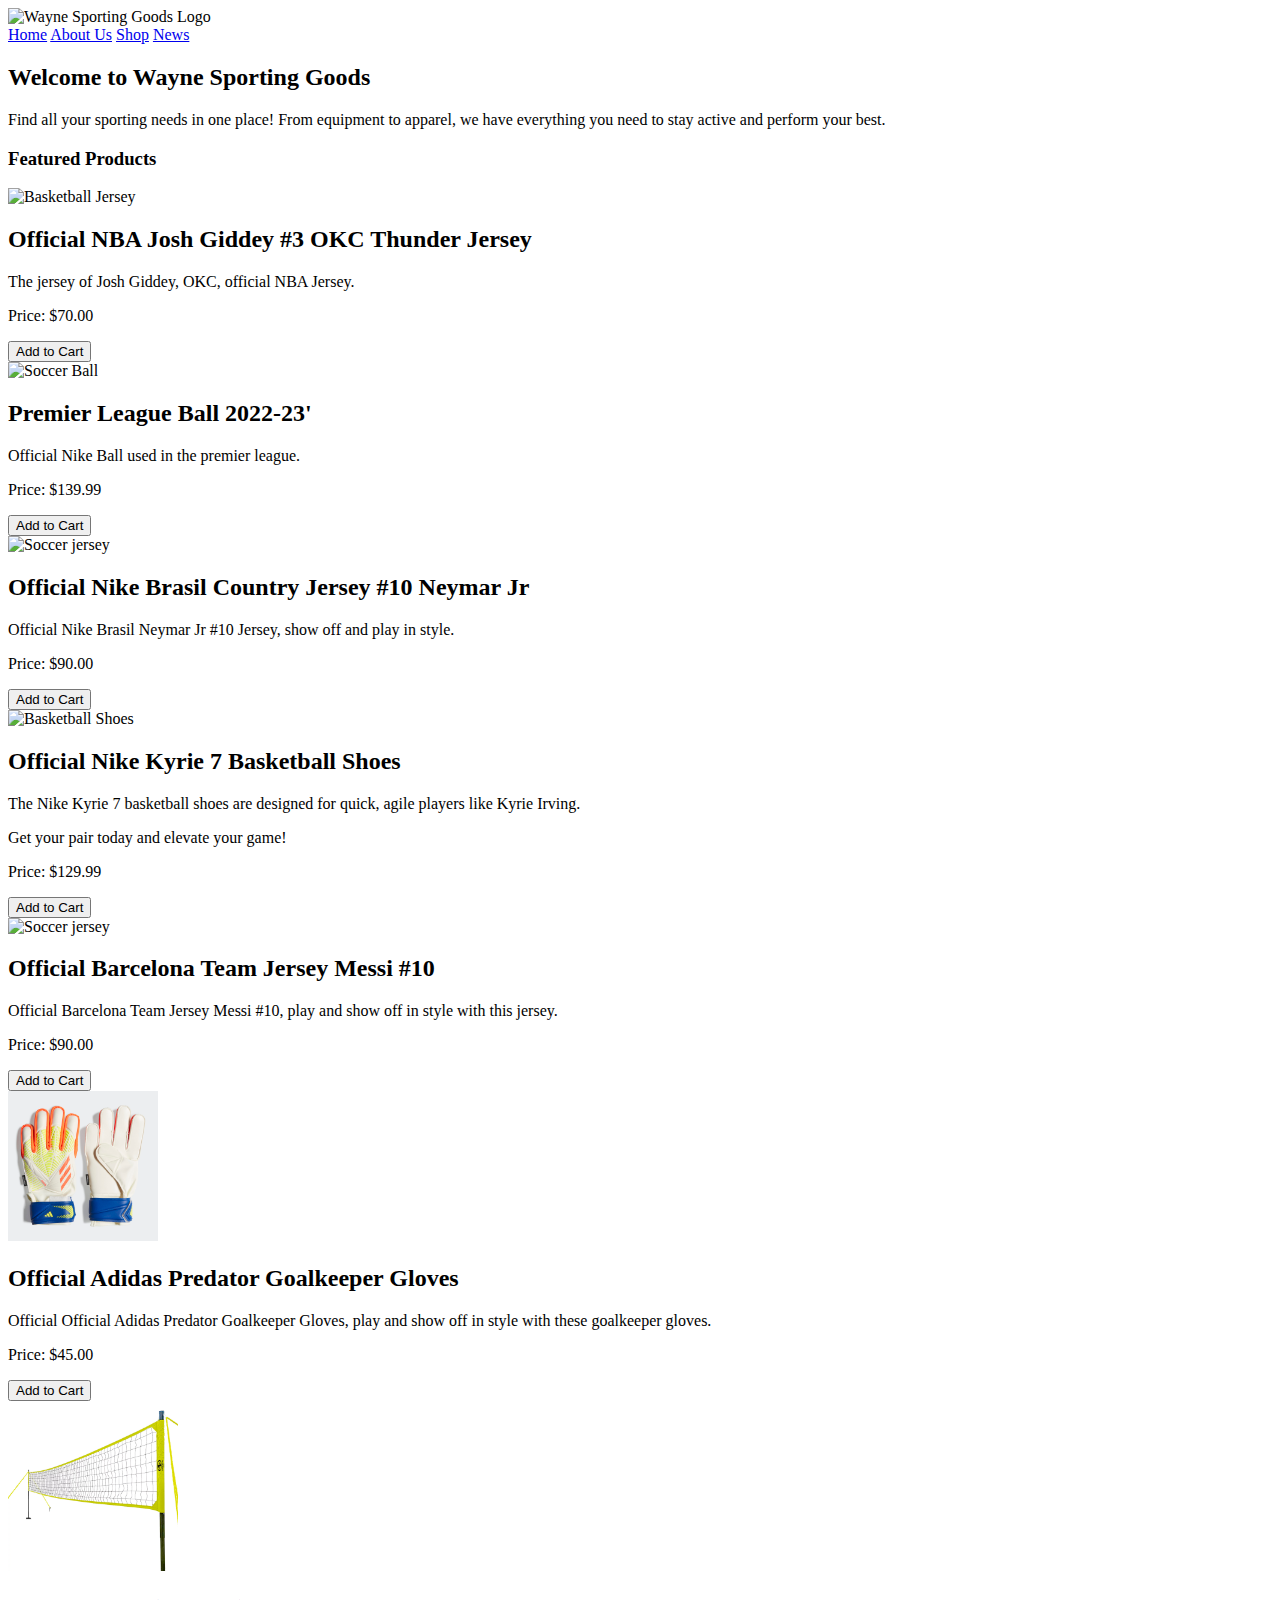
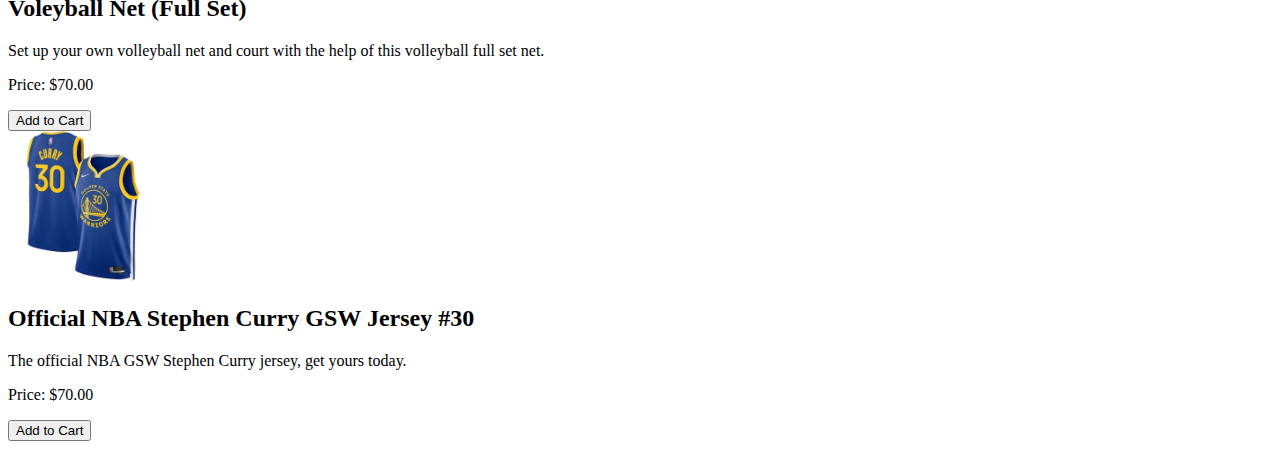
==== index.html @ 3c23bf09 "Update index.html" ====
<!DOCTYPE html>
<html lang="en">
<head>
<meta charset="UTF-8">
<meta name="viewport" content="width=device-width, initial-scale=1.0">
<title>Wayne Sporting Goods</title>
<link rel="stylesheet" href="styles.css">
</head>
<body>
    <header>
        <img src="sportingGoods.jpg" alt="Wayne Sporting Goods Logo" height="200">
    </header>
    <nav>
        <a href="index.html">Home</a>
        <a href="#">About Us</a>
        <a href="shop.html">Shop</a>
        <a href="#">News</a>
    </nav>
    <section>
        <h2>Welcome to Wayne Sporting Goods</h2>
        <p>Find all your sporting needs in one place! From equipment to apparel, we have everything you need to stay active and perform your best.</p>
        <h3>Featured Products</h3>
         <div class="Jersey">
                <img src="giddey3.jpg" alt="Basketball Jersey " height="150">
                <h2>Official NBA Josh Giddey #3 OKC Thunder Jersey</h2>
                <p>The jersey of Josh Giddey, OKC, official NBA Jersey.</p>
                <p>Price: $70.00</p>
                <button onclick="buyNow()">Add to Cart</button>
                <script>
                    function buyNow() {
                      alert("Product added to cart! (This site is for example only.)");
                    }
                    </script>
        </div>
        
        <div class="product">
                <img src="premierLeagueBall.jpg" alt="Soccer Ball " height="150">
                <h2>Premier League Ball 2022-23'</h2>
                <p>Official Nike Ball used in the premier league.</p>
                <p>Price: $139.99</p>
                <button onclick="buyNow()">Add to Cart</button>
                <script>
                    function buyNow() {
                      alert("Product added to cart! (This site is for example only.)");
                    }
                    </script>
        </div>
        
        <div class="Jersey">
                <img src="brasil.jpg" alt="Soccer jersey " height="150">
                <h2>Official Nike Brasil Country Jersey #10 Neymar Jr</h2>
                <p>Official Nike Brasil Neymar Jr #10 Jersey, show off and play in style.</p>
                <p>Price: $90.00</p>
                <button onclick="buyNow()">Add to Cart</button>
                <script>
                    function buyNow() {
                      alert("Product added to cart! (This site is for example only.)");
                    }
                    </script>
            </div>

        <div class="Shoes">
                <img src="kyrie7.jpg" alt="Basketball Shoes " height="150">
                <h2>Official Nike Kyrie 7 Basketball Shoes</h2>
                	<p>The Nike Kyrie 7 basketball shoes are designed for quick, agile players like Kyrie Irving.</p>
			<p>Get your pair today and elevate your game!</p>
               	 	<p>Price: $129.99</p>
                        <button onclick="buyNow()">Add to Cart</button>
                        <script>
                            function buyNow() {
                              alert("Product added to cart! (This site is for example only.)");
                            }
                            </script>
        </div>

        <div class="Jersey">
                <img src="messi.jpg" alt="Soccer jersey " height="150">
                <h2>Official Barcelona Team Jersey Messi #10</h2>
                <p>Official Barcelona Team Jersey Messi #10, play and show off in style with this jersey.</p>
                <p>Price: $90.00</p>
                <button onclick="buyNow()">Add to Cart</button>
                <script>
                    function buyNow() {
                      alert("Product added to cart! (This site is for example only.)");
                    }
                    </script>
        </div>

        <div class="Gloves">
                <img src="gloves.jpg" alt="Soccer gloves " height="150">
                <h2>Official Adidas Predator Goalkeeper Gloves </h2>
                <p>Official Official Adidas Predator Goalkeeper Gloves, play and show off in style with these goalkeeper gloves.</p>
                <p>Price: $45.00</p>
                <button onclick="buyNow()">Add to Cart</button>
                <script>
                    function buyNow() {
                      alert("Product added to cart! (This site is for example only.)");
                    }
                    </script>
        </div>

        <div class="Net">
                <img src="net.jpg" alt="Volleyball Net" height="170">
                <h2>Voleyball Net (Full Set)</h2>
                <p>Set up your own volleyball net and court with the help of this volleyball full set net.</p>
                <p>Price: $70.00</p>
                <button onclick="buyNow()">Add to Cart</button>
                <script>
                    function buyNow() {
                      alert("Product added to cart! (This site is for example only.)");
                    }
                    </script>
        </div>
		<div class="Jersey">
                <img src="warriors.jpg" alt="Basketball Jersey " height="150">
                <h2>Official NBA Stephen Curry GSW Jersey #30</h2>
                <p>The official NBA GSW Stephen Curry jersey, get yours today.</p>
                <p>Price: $70.00</p>
                <button onclick="buyNow()">Add to Cart</button>
                <script>
                    function buyNow() {
                      alert("Product added to cart! (This site is for example only.)");
                    }
                    </script>
        </div>
    </section>
</body>
</html>
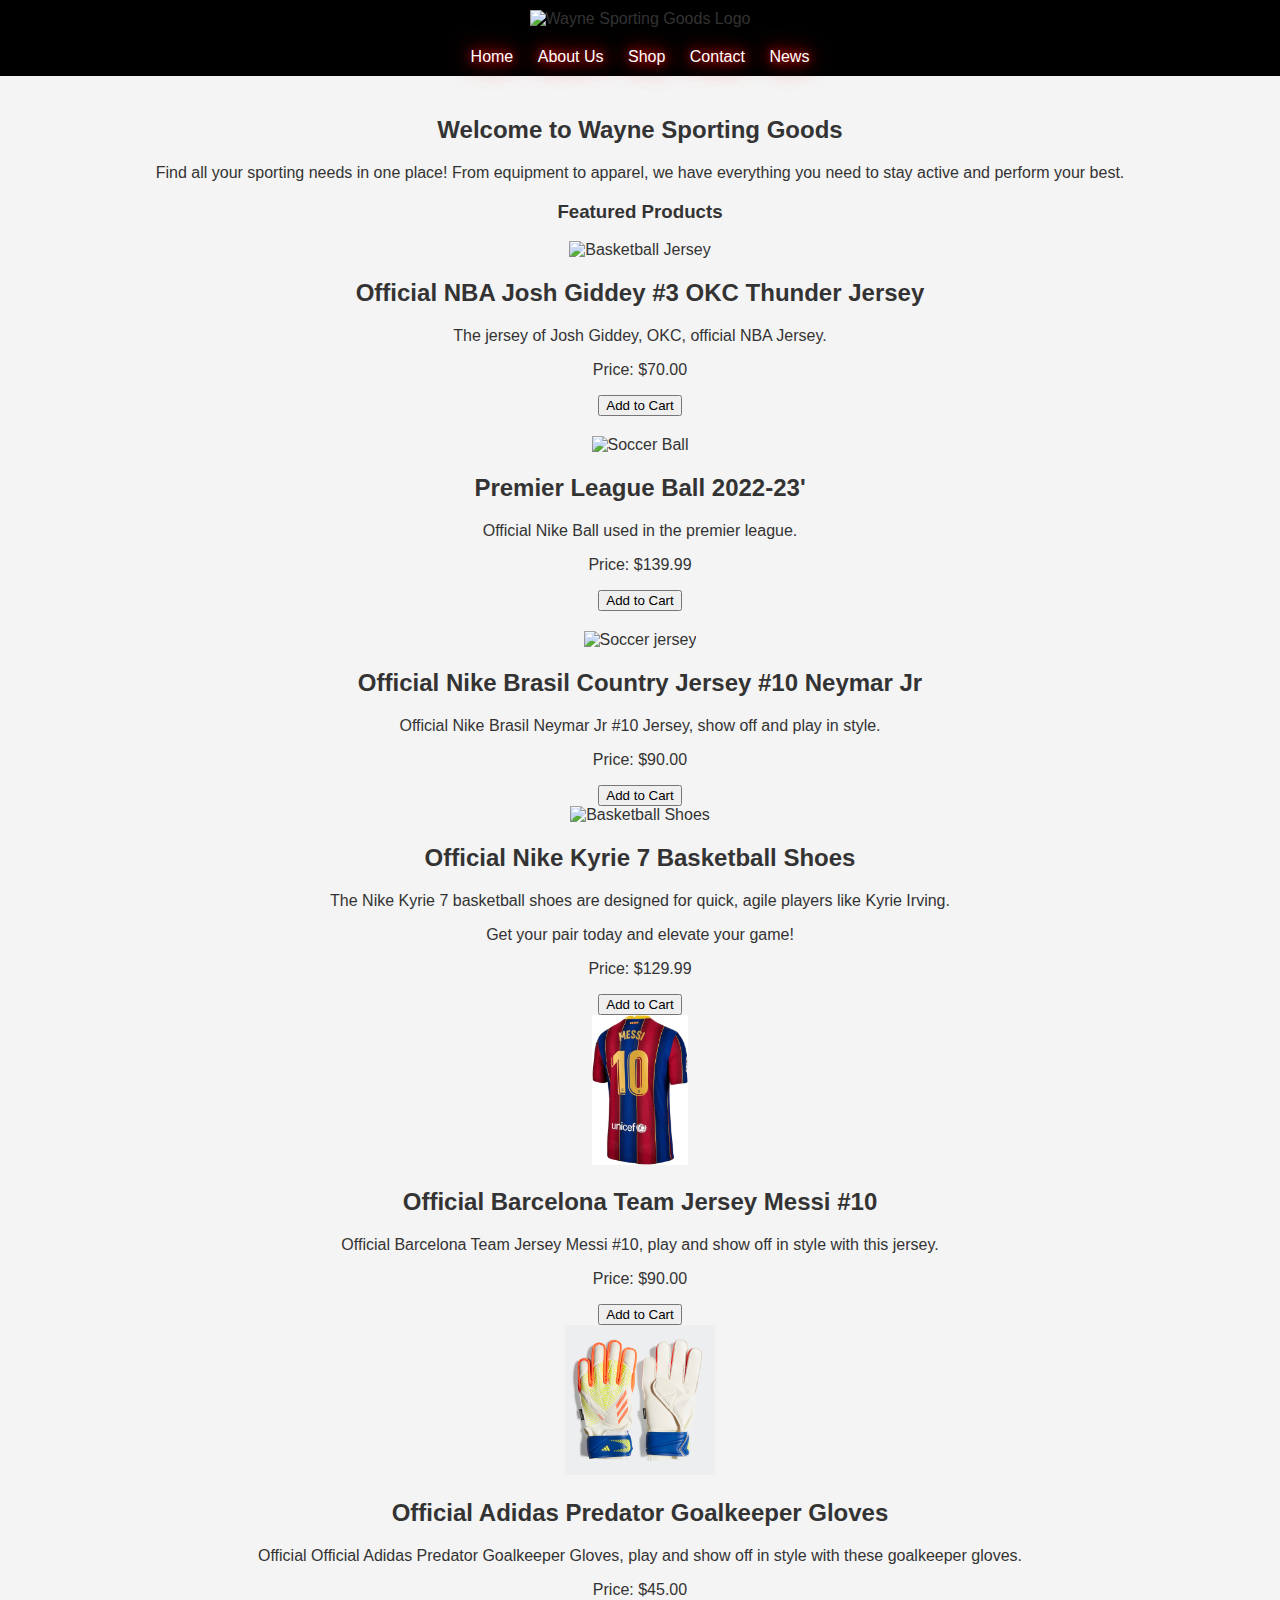
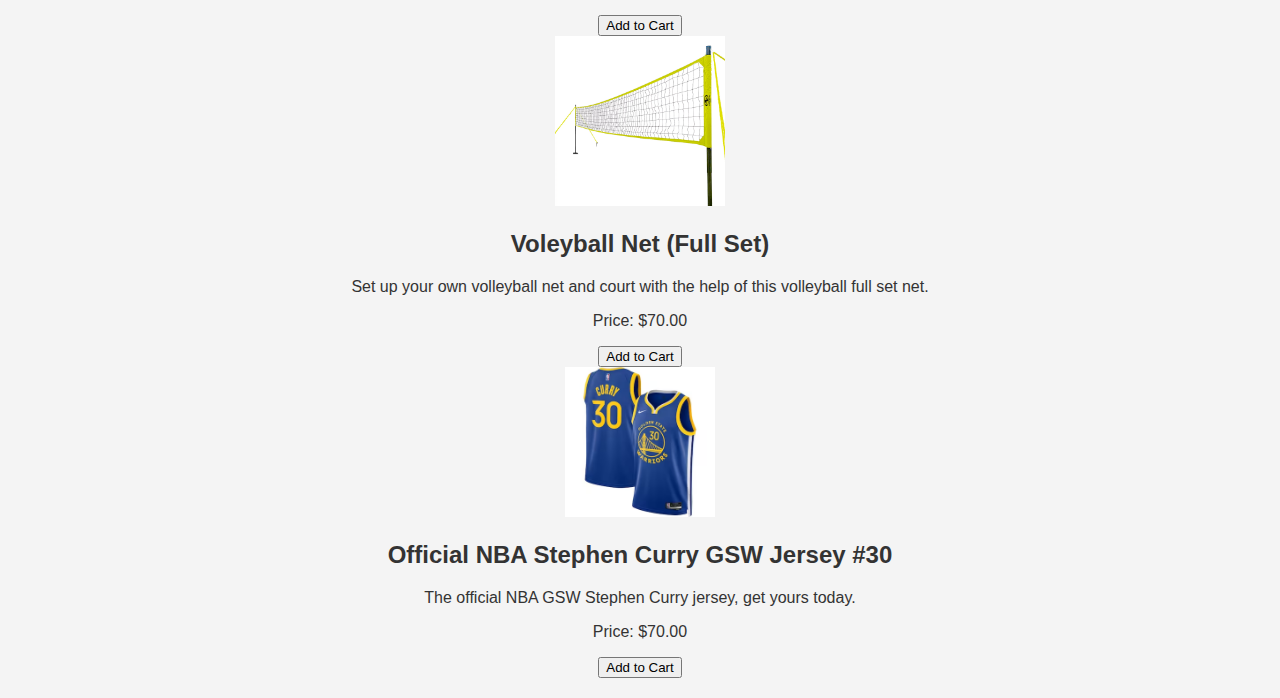
==== commit 742ca684: "Update index.html" ====
--- a/index.html
+++ b/index.html
@@ -14,6 +14,7 @@
         <a href="index.html">Home</a>
         <a href="#">About Us</a>
         <a href="shop.html">Shop</a>
+	<a href="contact.html">Contact</a>
         <a href="#">News</a>
     </nav>
     <section>
@@ -74,7 +75,7 @@
         </div>
 
         <div class="Jersey">
-                <img src="messi.jpg" alt="Soccer jersey " height="150">
+                <img src="messi10.jpg" alt="Soccer jersey " height="150">
                 <h2>Official Barcelona Team Jersey Messi #10</h2>
                 <p>Official Barcelona Team Jersey Messi #10, play and show off in style with this jersey.</p>
                 <p>Price: $90.00</p>
--- a/styles.css
+++ b/styles.css
@@ -0,0 +1,38 @@
+body {
+    font-family: Arial, sans-serif;
+    margin: 0;
+    padding: 0;
+    background-color: #f4f4f4;
+    color: #333;
+    
+}
+
+header, nav {
+    background-color: #000;
+    padding: 10px 0;
+    text-align: center;
+}
+
+nav a {
+    color: #fff;
+    text-decoration: none;
+    margin: 0 10px;
+    text-shadow: 0 0 10px #f00, 0 0 20px #f00, 0 0 30px #f00;
+    transition: text-shadow 0.3s;
+    cursor: pointer;
+}
+
+nav a:hover {
+    text-decoration: underline;
+    text-shadow: none;
+}
+
+section {
+    padding: 20px;
+    text-align: center;
+}
+
+.product {
+    display: inline-block;
+    margin: 20px;
+}
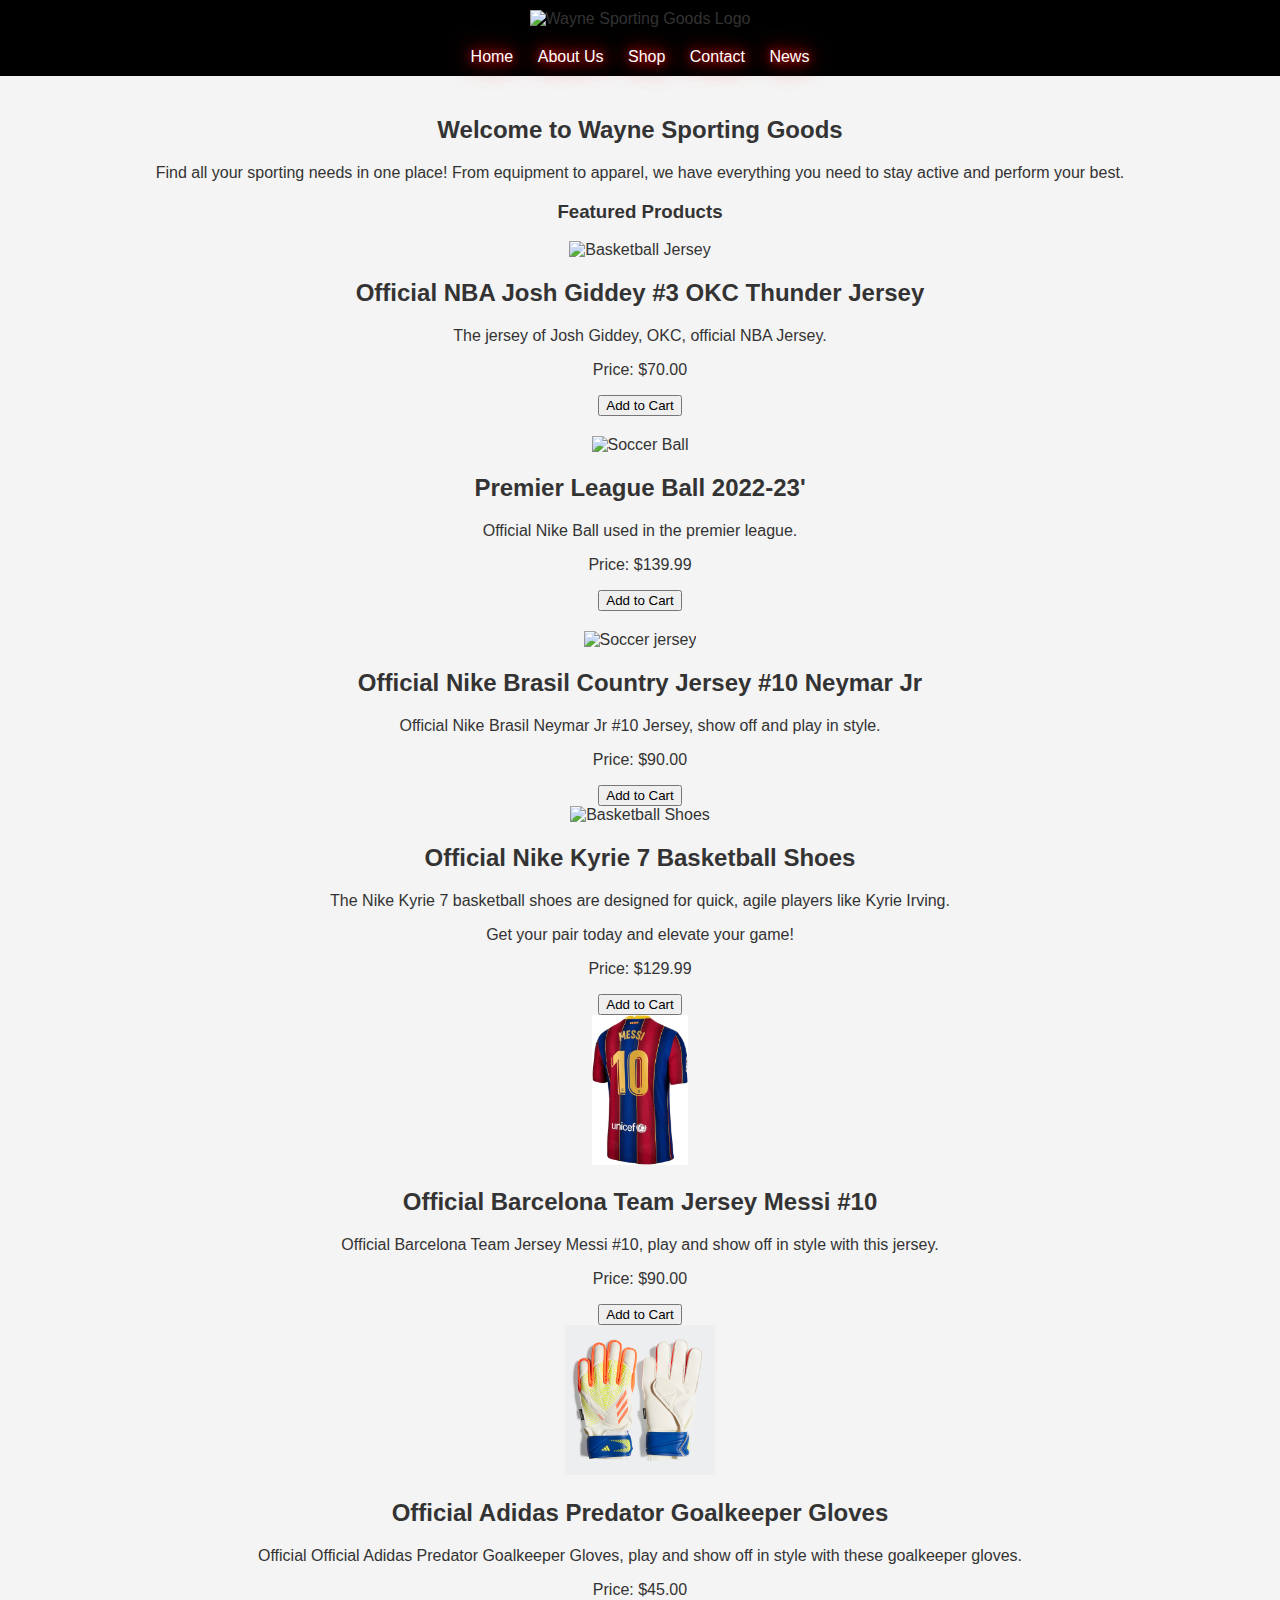
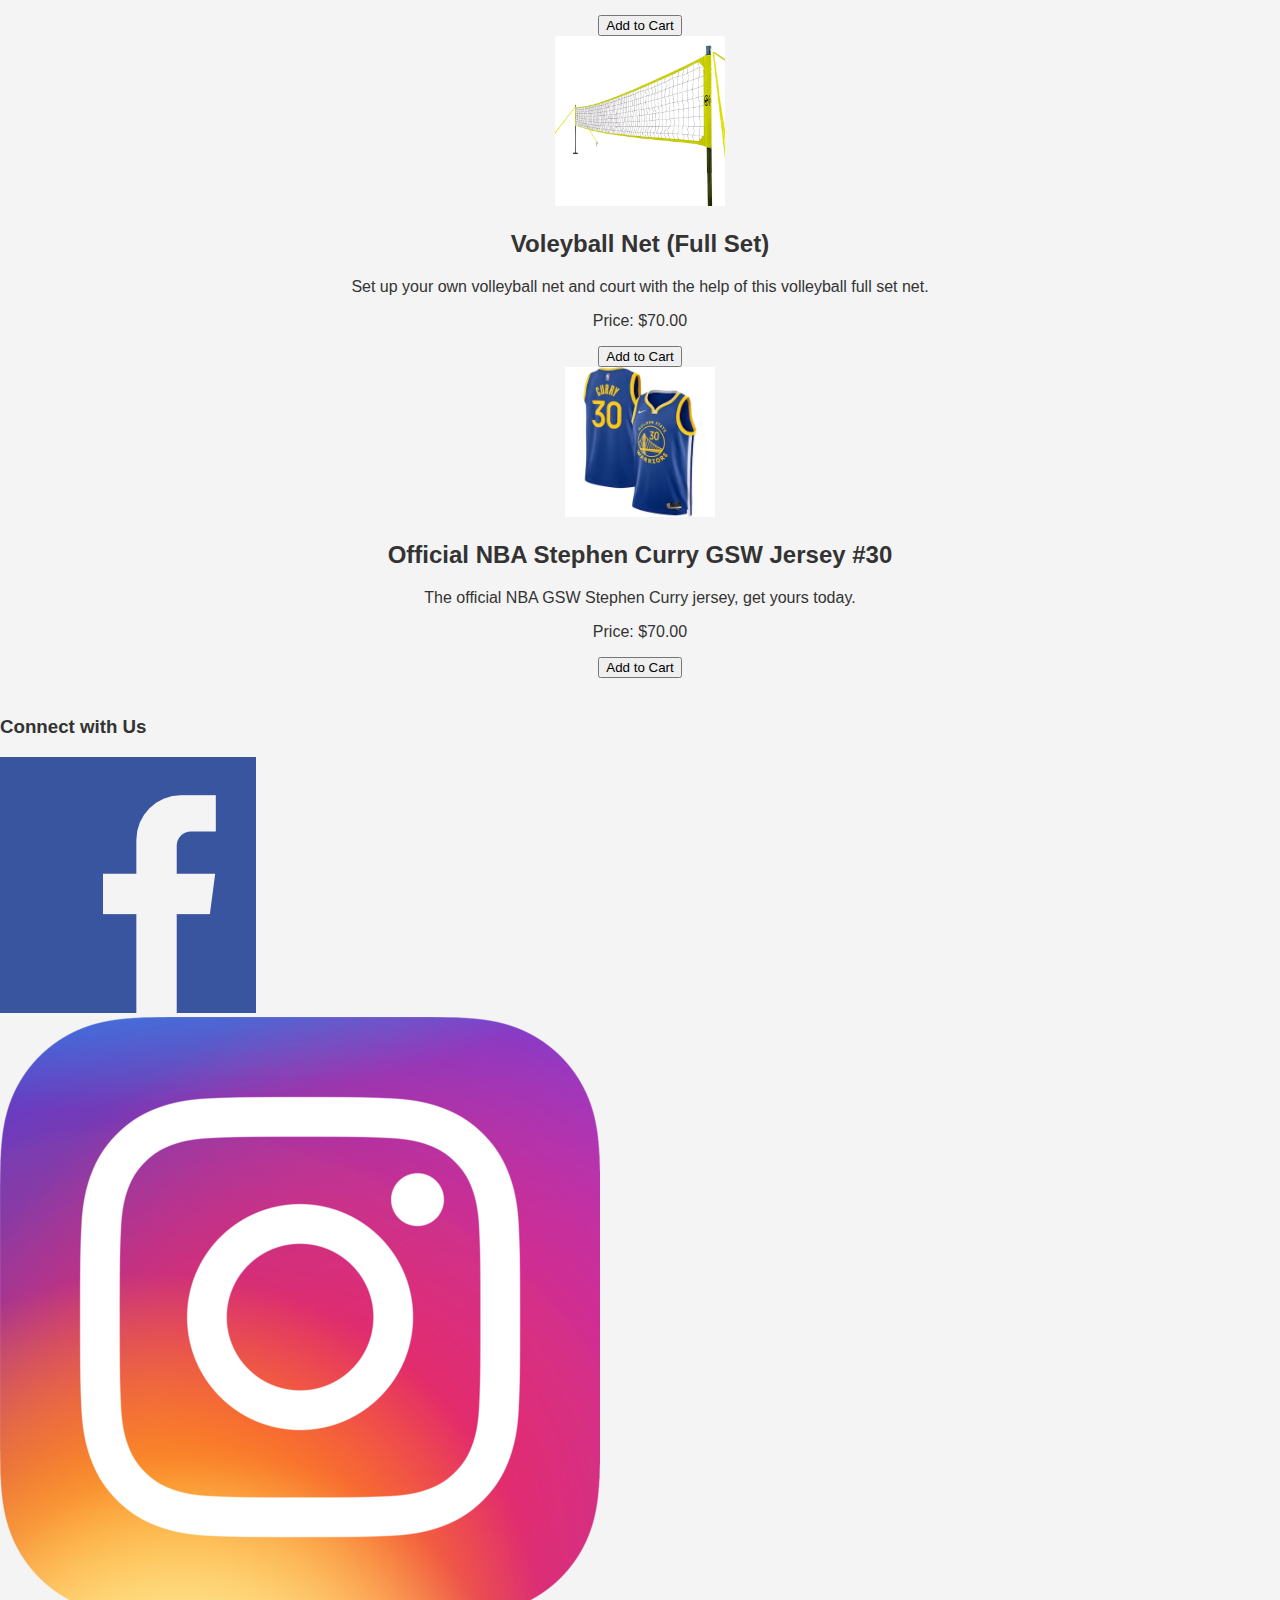
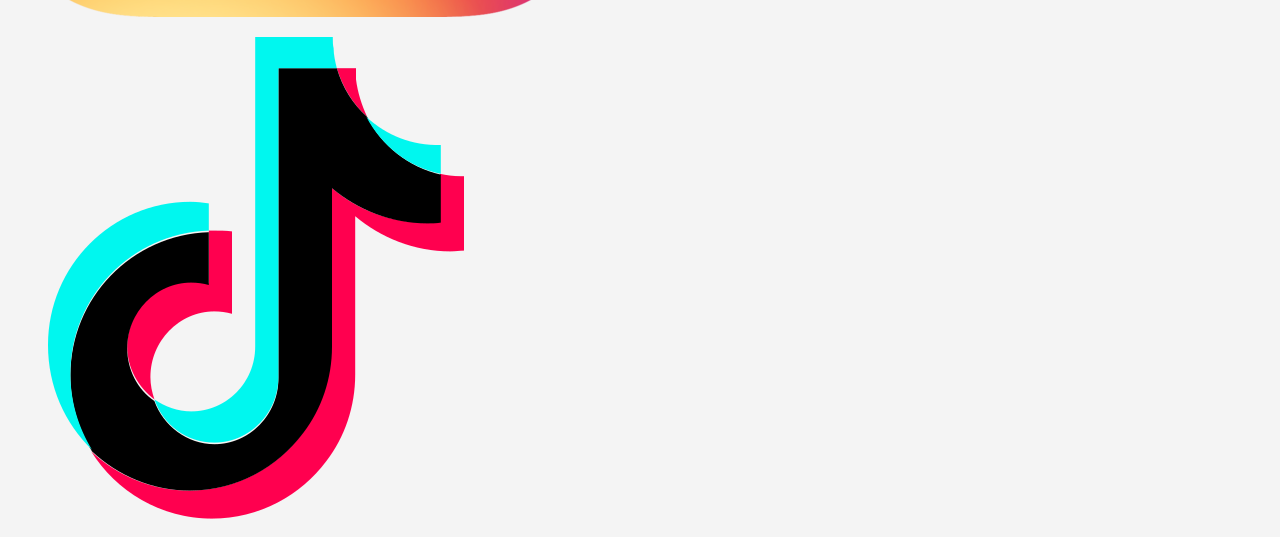
==== commit 4452dc89: "Update index.html" ====
--- a/index.html
+++ b/index.html
@@ -12,7 +12,7 @@
     </header>
     <nav>
         <a href="index.html">Home</a>
-        <a href="#">About Us</a>
+        <a href="AboutUs.html">About Us</a>
         <a href="shop.html">Shop</a>
 	<a href="contact.html">Contact</a>
         <a href="#">News</a>
@@ -125,5 +125,15 @@
                     </script>
         </div>
     </section>
+	<h3>Connect with Us</h3>
+	    <div class="social-link">
+		<a href="https://www.facebook.com/WayneSportingGoods" target="_blank"><img src="facebook-icon.png" alt="Facebook"></a>
+	    </div>
+	    <div class="social-link">
+		<a href="https://www.instagram.com/WayneSportingGoods" target="_blank"><img src="instagram-icon.png" alt="Instagram"></a>
+	    </div>
+	    <div class="social-link">
+		<a href="https://www.tiktok.com/@WayneSportingGoods" target="_blank"><img src="tiktok-icon.png" alt="TikTok"></a>
+	    </div>
 </body>
 </html>
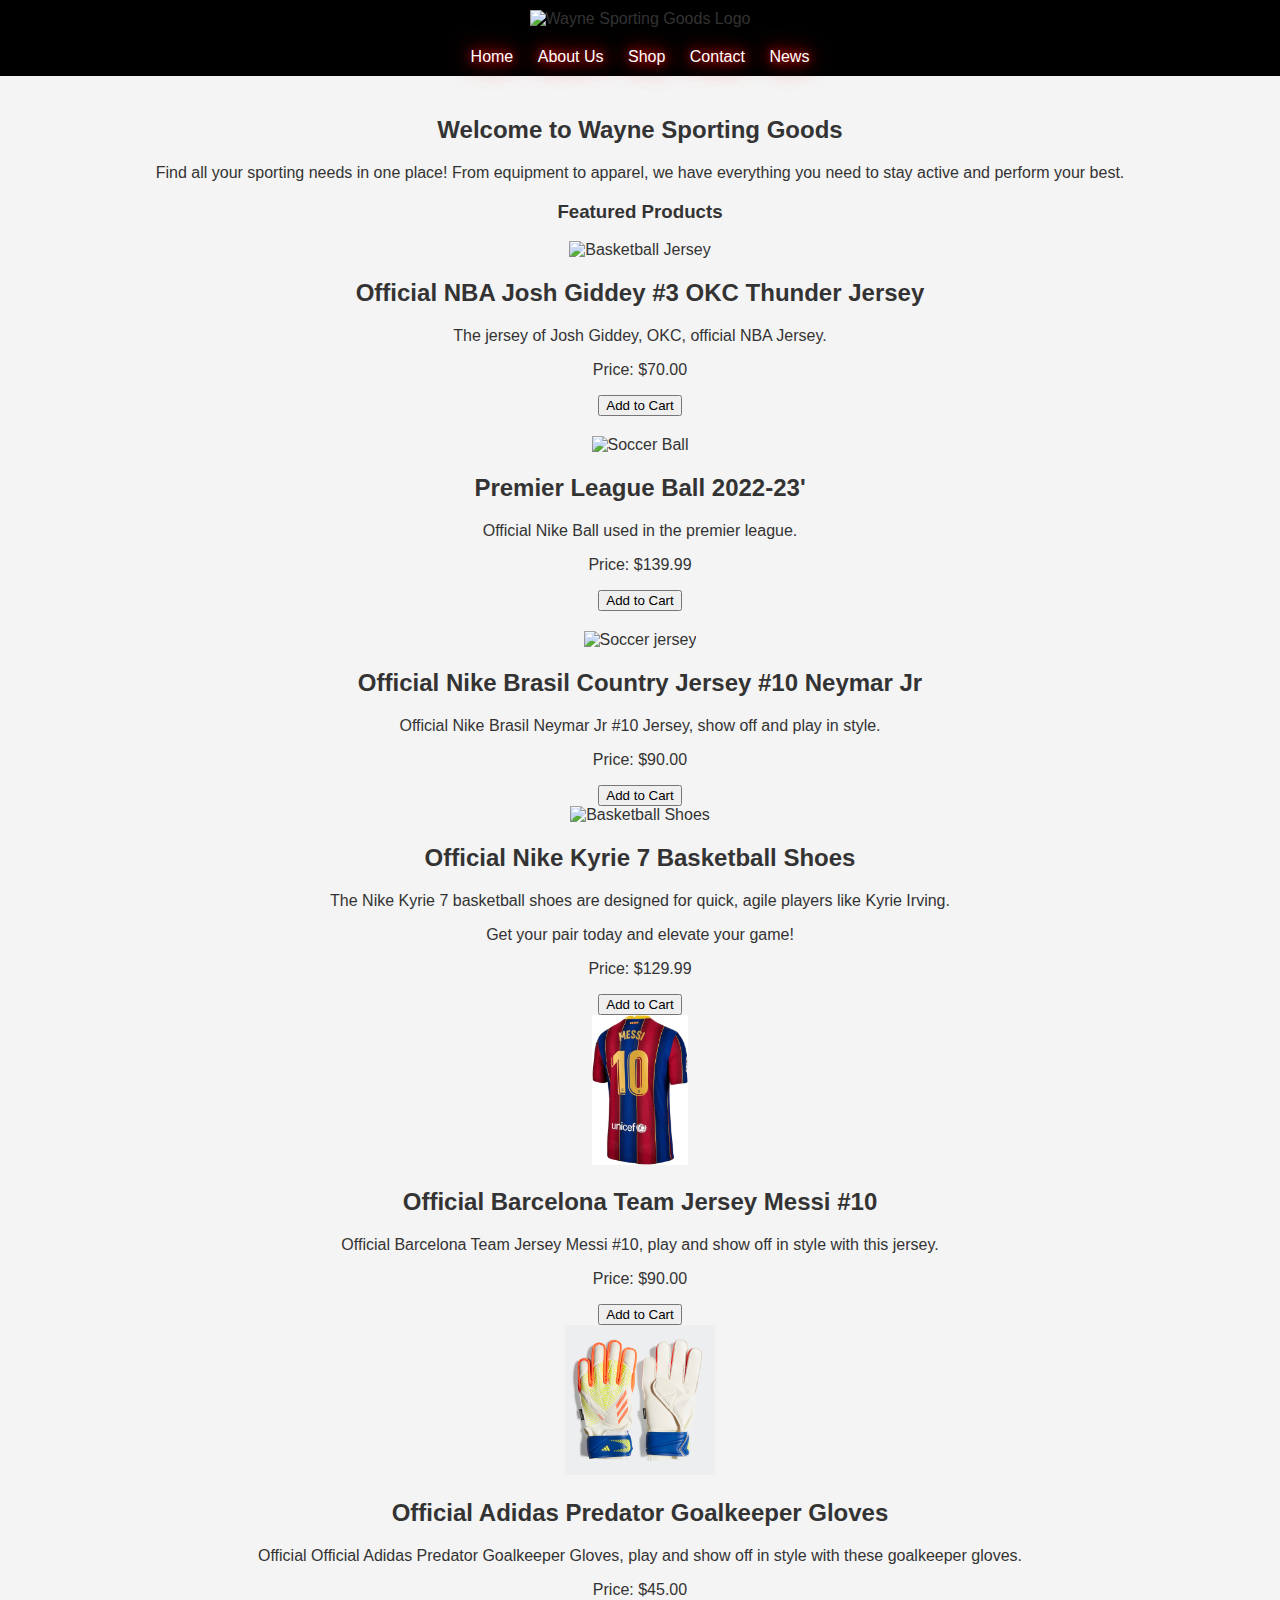
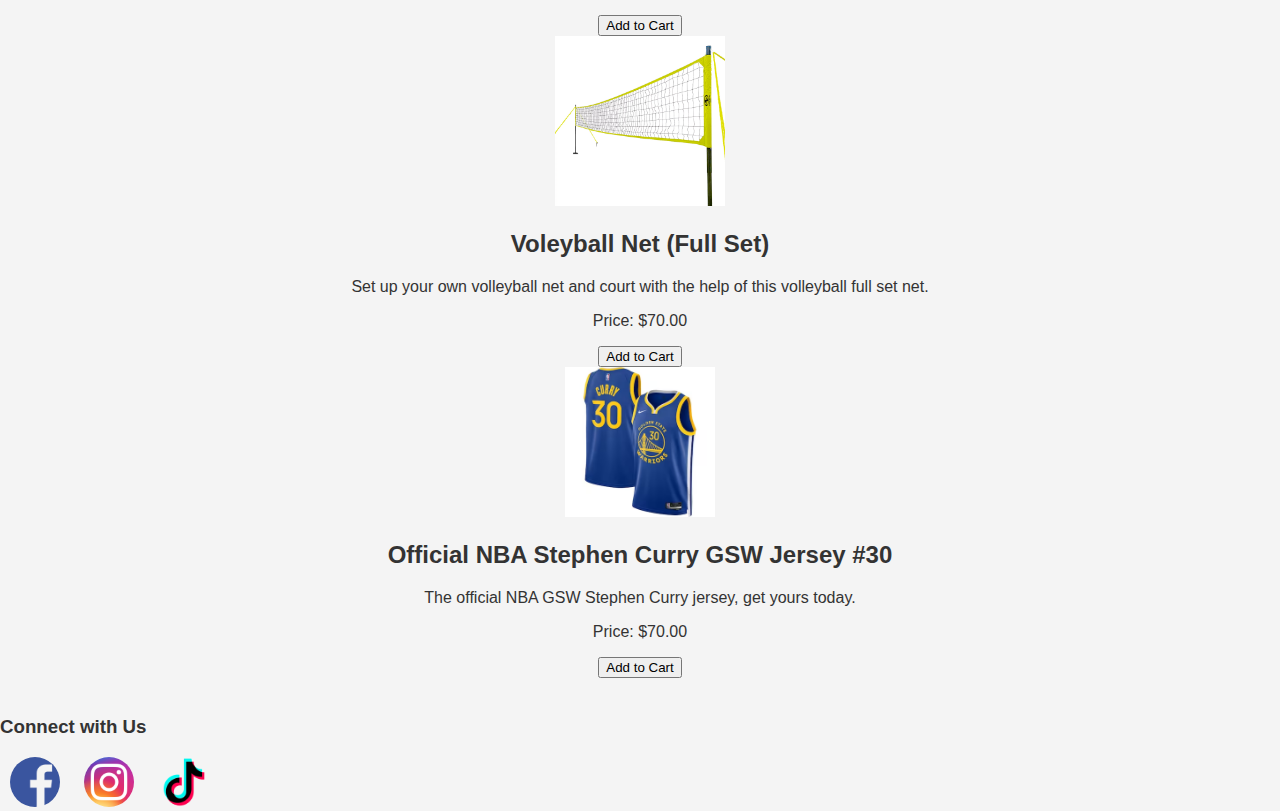
==== commit edc3a419: "Update index.html" ====
--- a/index.html
+++ b/index.html
@@ -6,6 +6,41 @@
 <title>Wayne Sporting Goods</title>
 <link rel="stylesheet" href="styles.css">
 </head>
+<style>
+	.social-links {
+            text-align: center;
+            margin-top: 30px;
+        }
+        .social-links h3 {
+            margin-bottom: 20px;
+            font-size: 24px;
+            color: #333;
+            text-shadow: 0 0 10px #f00, 0 0 20px #f00, 0 0 30px #f00;
+            transition: text-shadow 0.3s;
+        }
+        .social-links h3:hover {
+            text-shadow: none;
+        }
+        .social-link {
+            display: inline-block;
+            margin: 0 10px;
+        }
+        .social-link img {
+            width: 50px;
+            height: 50px;
+            border-radius: 50%;
+            transition: transform 0.3s;
+        }
+        .social-link img:hover {
+            transform: scale(1.2);
+        }
+        footer {
+            text-align: center;
+            padding: 20px 0;
+            background-color: #333;
+            color: #fff;
+        }
+</style>
 <body>
     <header>
         <img src="sportingGoods.jpg" alt="Wayne Sporting Goods Logo" height="200">
--- a/styles.css
+++ b/styles.css
@@ -36,3 +36,36 @@
     display: inline-block;
     margin: 20px;
 }
+
+.social-links {
+    text-align: center;
+    margin-top: 30px;
+}
+
+.social-links h3 {
+    margin-bottom: 20px;
+    font-size: 24px;
+    color: #333;
+    text-shadow: 0 0 10px #f00, 0 0 20px #f00, 0 0 30px #f00;
+    transition: text-shadow 0.3s;
+}
+
+.social-links h3:hover {
+    text-shadow: none;
+}
+
+.social-link {
+    display: inline-block;
+    margin: 0 10px;
+}
+
+.social-link img {
+    width: 50px;
+    height: 50px;
+    border-radius: 50%;
+    transition: transform 0.3s;
+}
+
+.social-link img:hover {
+    transform: scale(1.2);
+}
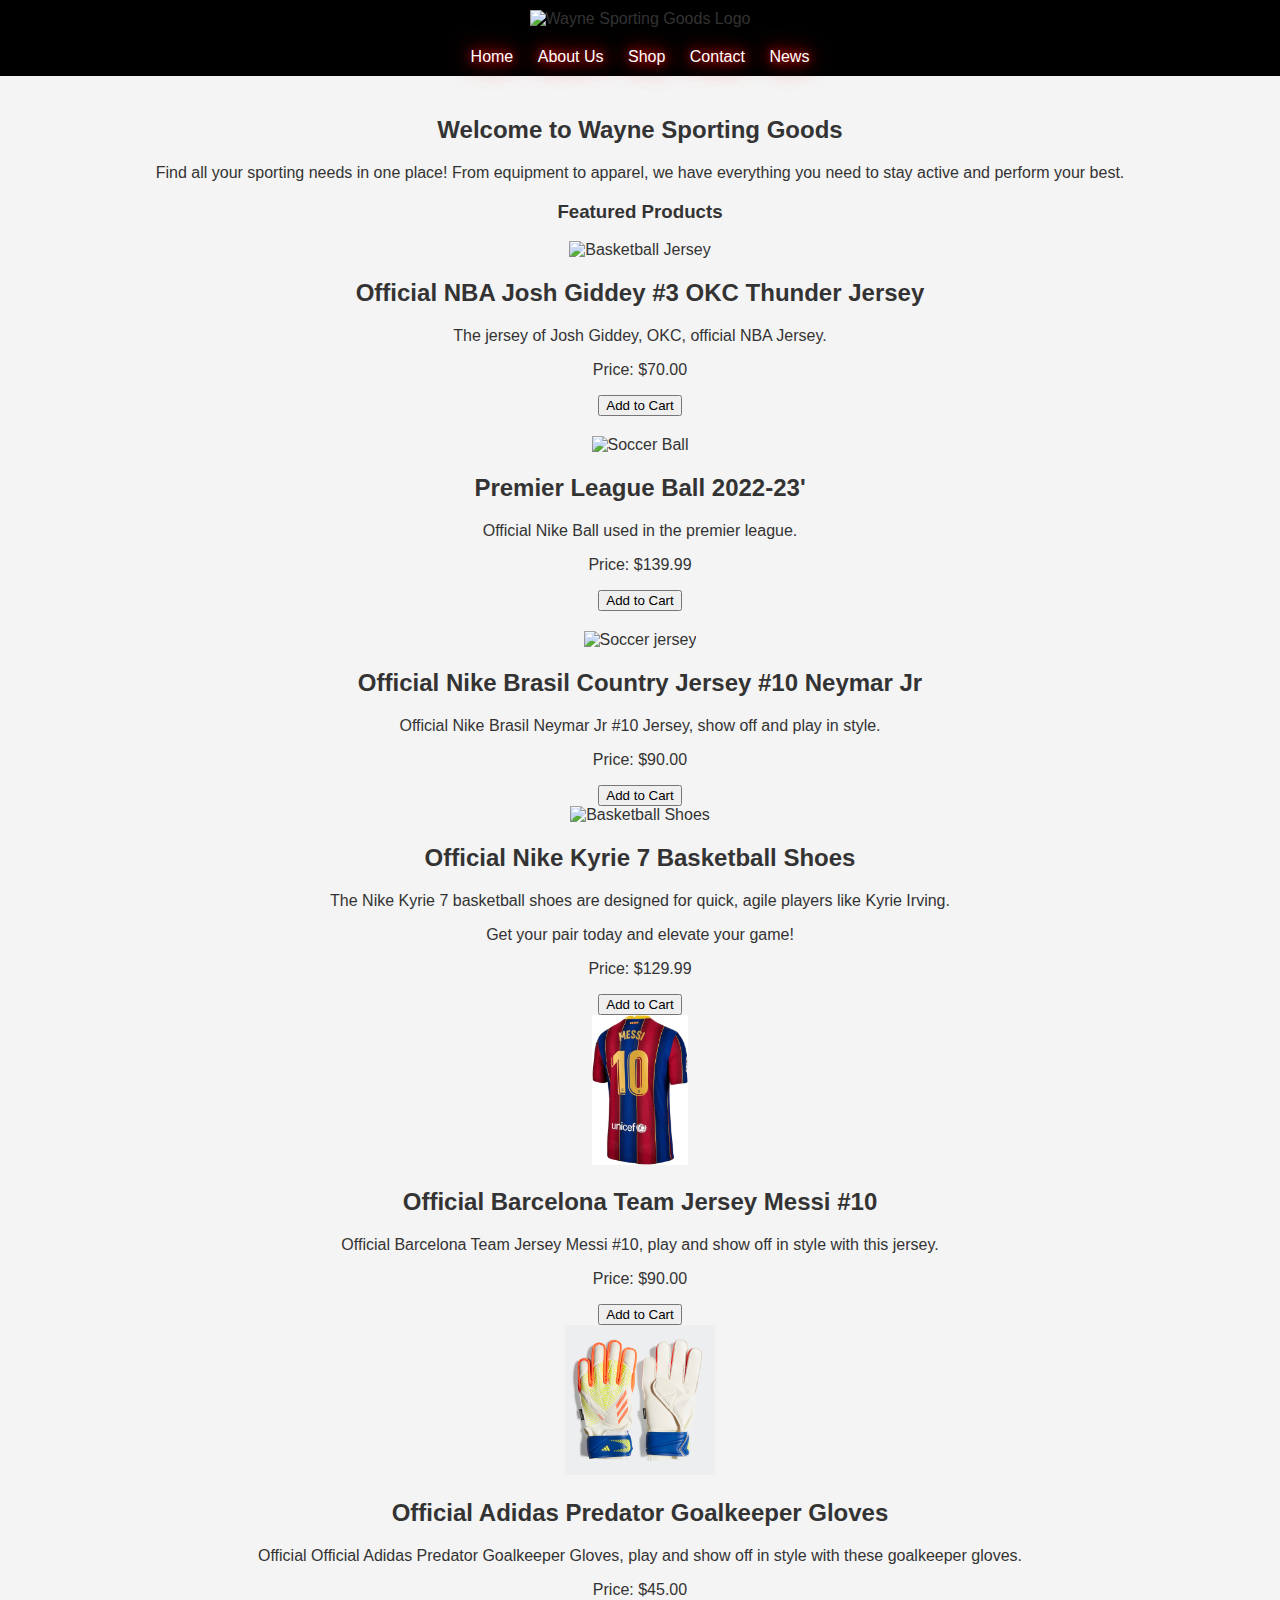
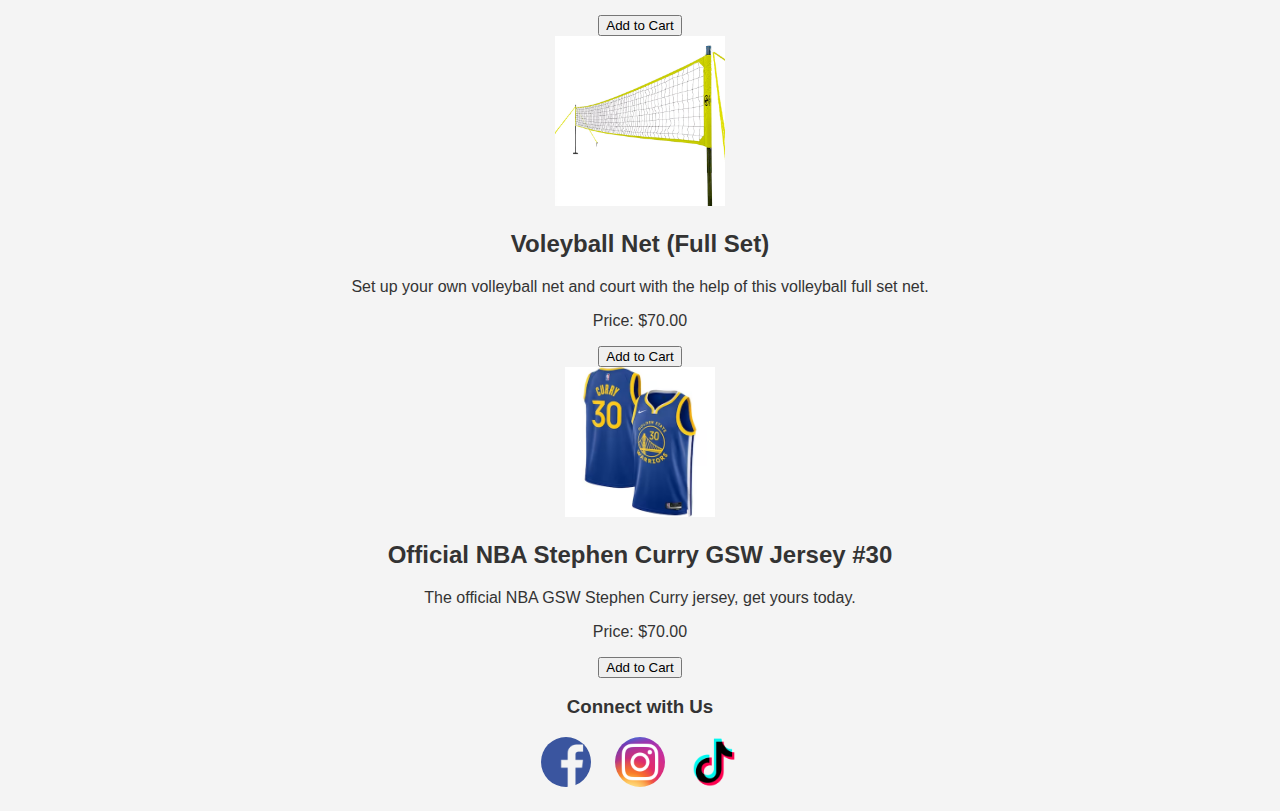
==== commit 637a1dda: "Update index.html" ====
--- a/index.html
+++ b/index.html
@@ -159,8 +159,7 @@
                     }
                     </script>
         </div>
-    </section>
-	<h3>Connect with Us</h3>
+	    <h3>Connect with Us</h3>
 	    <div class="social-link">
 		<a href="https://www.facebook.com/WayneSportingGoods" target="_blank"><img src="facebook-icon.png" alt="Facebook"></a>
 	    </div>
@@ -170,5 +169,6 @@
 	    <div class="social-link">
 		<a href="https://www.tiktok.com/@WayneSportingGoods" target="_blank"><img src="tiktok-icon.png" alt="TikTok"></a>
 	    </div>
+    </section>
 </body>
 </html>
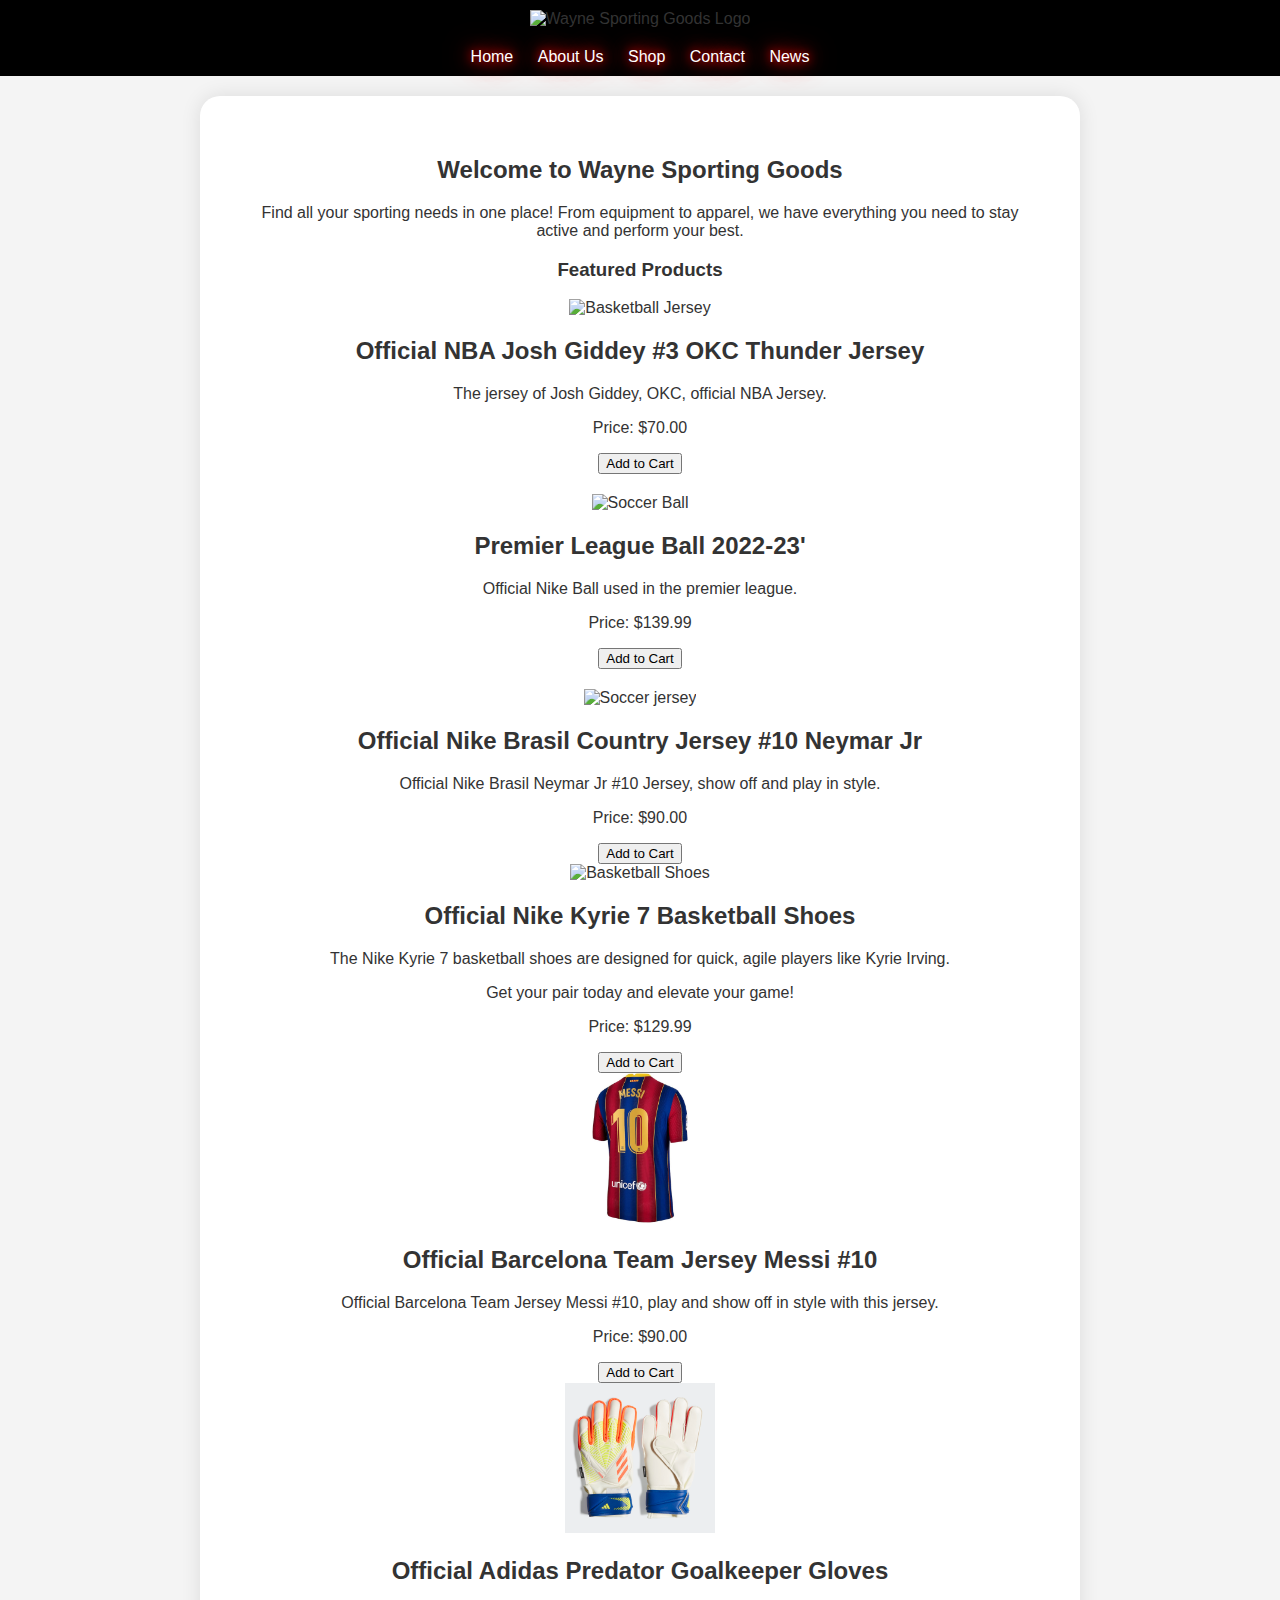
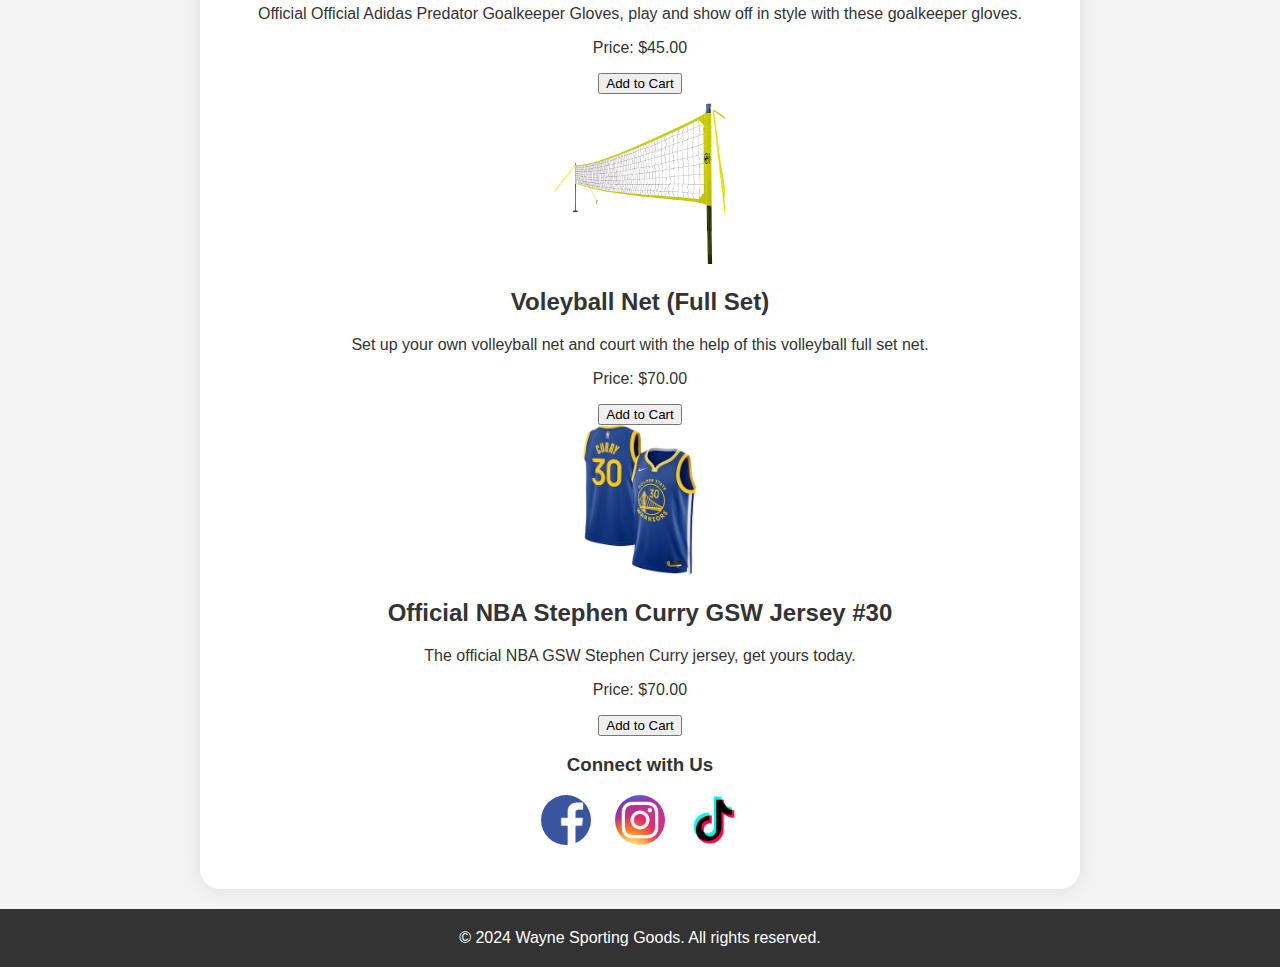
==== commit 0dcc905c: "Update index.html" ====
--- a/index.html
+++ b/index.html
@@ -7,9 +7,18 @@
 <link rel="stylesheet" href="styles.css">
 </head>
 <style>
+	section {
+            max-width: 800px;
+            margin: 20px auto;
+            padding: 40px;
+            background-color: #fff;
+            border-radius: 20px;
+            box-shadow: 0 0 20px rgba(0, 0, 0, 0.1);
+        }
 	.social-links {
             text-align: center;
             margin-top: 30px;
+	    center-align: auto;
         }
         .social-links h3 {
             margin-bottom: 20px;
@@ -171,4 +180,7 @@
 	    </div>
     </section>
 </body>
+	<footer>
+       		&copy; 2024 Wayne Sporting Goods. All rights reserved.
+	</footer>
 </html>
